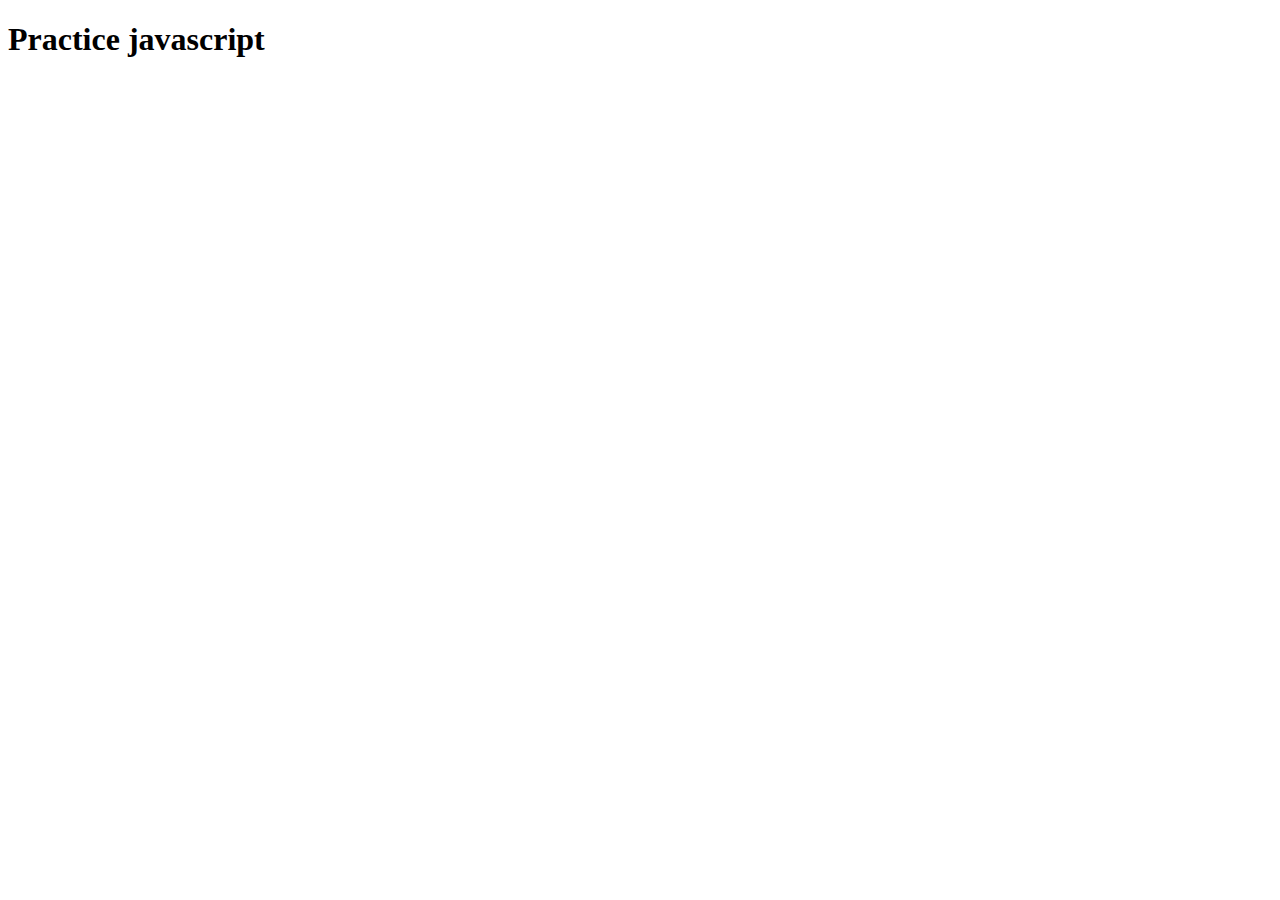
==== index.html @ db1a0ad4 "modern js" ====
<!DOCTYPE html>
<html lang="en">
  <head>
    <meta charset="UTF-8" />
    <meta name="viewport" content="width=device-width, initial-scale=1.0" />
    <title>Document</title>
  </head>
  <body>
    <h1>Practice javascript</h1>

    <script src="ecmaScript23.js"></script>
  </body>
</html>
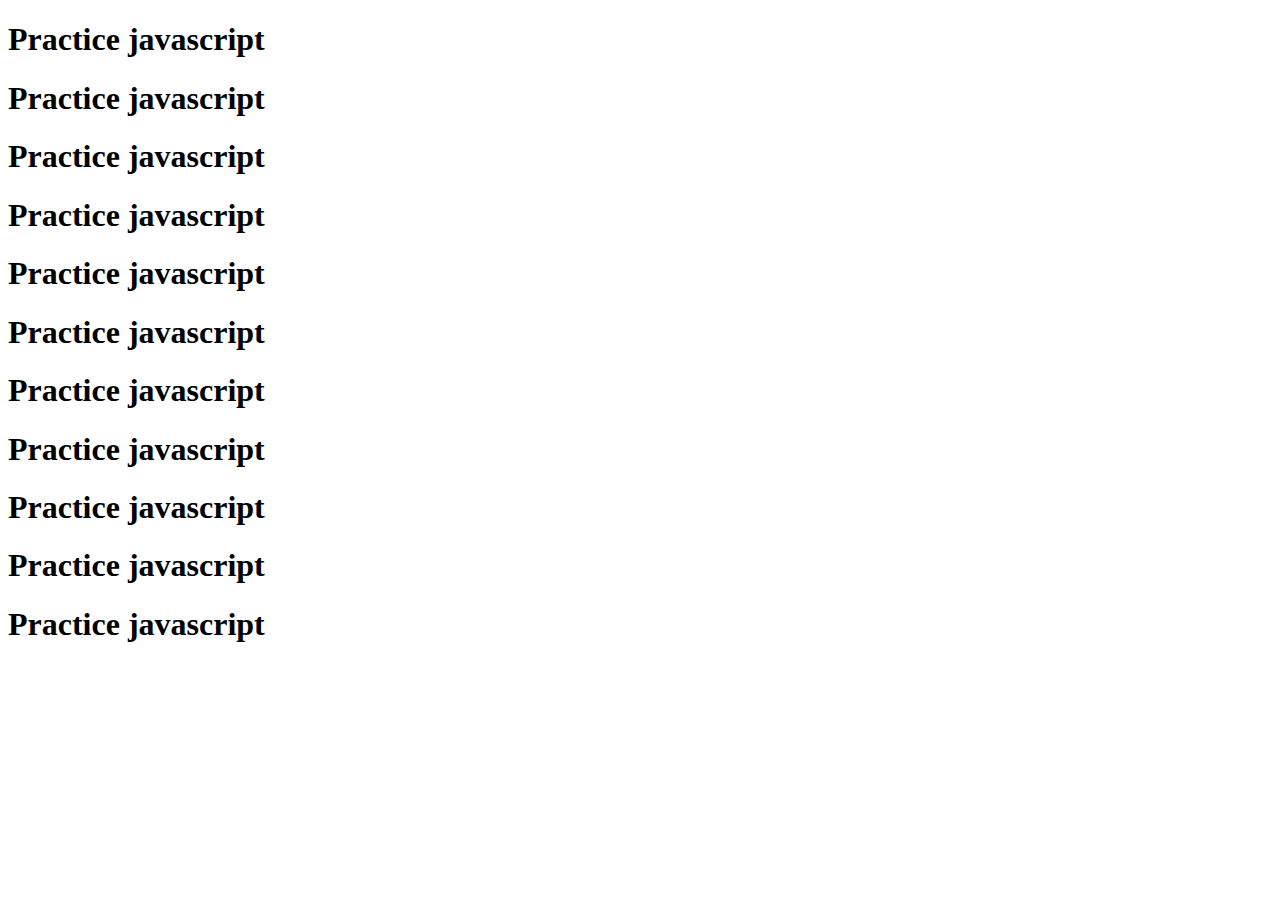
==== commit 14f9834e: "error founded 4" ====
--- a/index.html
+++ b/index.html
@@ -7,6 +7,16 @@
   </head>
   <body>
     <h1>Practice javascript</h1>
+    <h1>Practice javascript</h1>
+    <h1>Practice javascript</h1>
+    <h1>Practice javascript</h1>
+    <h1>Practice javascript</h1>
+    <h1>Practice javascript</h1>
+    <h1>Practice javascript</h1>
+    <h1>Practice javascript</h1>
+    <h1>Practice javascript</h1>
+    <h1>Practice javascript</h1>
+    <h1>Practice javascript</h1>
 
     <script src="ecmaScript23.js"></script>
   </body>
